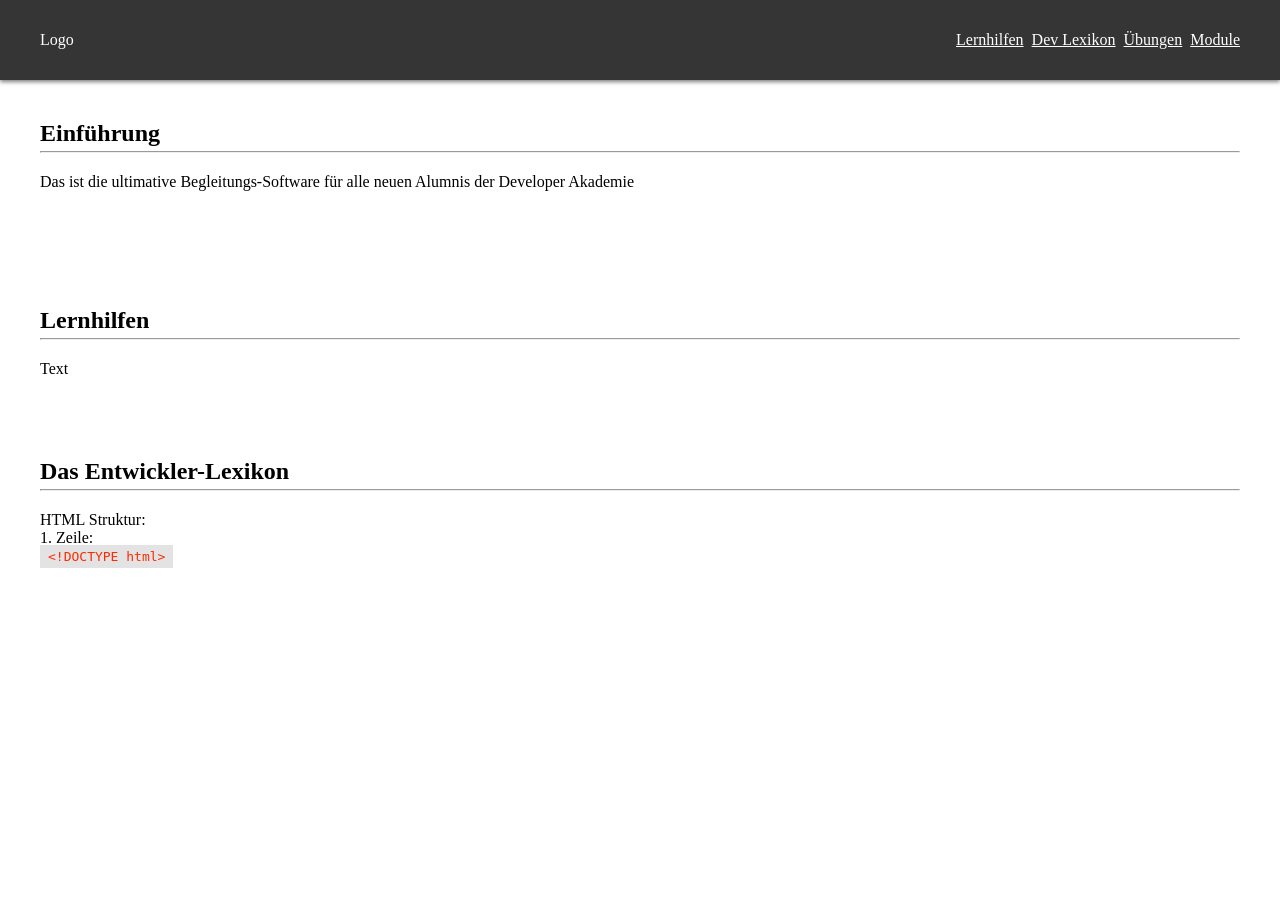
==== index.html @ 34e7822c "feat: initialize project structure with homepage, module layouts, and global stylesheet" ====
<!DOCTYPE html>
<html lang="de">

<head>
    <meta charset="UTF-8">
    <meta name="viewport" content="width=device-width, initial-scale=1.0">
    <title>
        Developer Akademie Companion
    </title>
    <link rel="stylesheet" href="styles.css">
</head>

<body>

    <header>
        <nav>
            <div>Logo
                <a>
                    <img src="">
                </a>
            </div>
            <ul class="nav-links">
                <li><a href="#best-practices">Lernhilfen</a></li>
                <li><a href="#lexikon">Dev Lexikon</a></li>

                <li><a href="#exercises">Übungen</a></li>
                <li><a href="#modules">Module</a></li>
            </ul>
        </nav>
    </header>
    <main>
        <section>
            <h1>Einführung</h1>
            <hr>
            <p>Das ist die ultimative Begleitungs-Software für alle neuen Alumnis der Developer Akademie</p>
            <br>
            <br>

        </section>
        <section>
            <h2>
                Lernhilfen
            </h2>
            <hr>
            <p>Text</p>
        </section>
        <section>
            <h2>
                Das Entwickler-Lexikon
            </h2>
            <hr>
            <p>HTML Struktur:</p>
            <p>1. Zeile:</p>
            <code>&lt;!DOCTYPE html&gt;</code>
        </section>

    </main>


</body>

</html>
---- styles.css ----
* {
    padding: 0;
    margin: 0;
    scroll-behavior: smooth;
    box-sizing: border-box;
}

header {
    height: 80px;
    display: flex;
    padding: 0 40px;
    background: rgb(53, 53, 53);
    color: white;
    box-shadow: 0px 2px 4px 0px rgba(0, 0, 0, 0.5)
}

nav {
    display: flex;
    flex: 1;
    justify-content: space-between;
    align-items: center;
}

ul {
    display: flex;
    gap: 8px;
}

li {
    list-style: none;
}

a {
    color: white;
}

/*=== MAIN ===*/
section {
    padding: 40px 40px;
}

hr {
    margin: 4px 0 20px;
}

code {
    font-size: 13px;
    padding: 4px 8px;
    color: rgb(255, 42, 0);
    background: rgb(227, 227, 227);
}
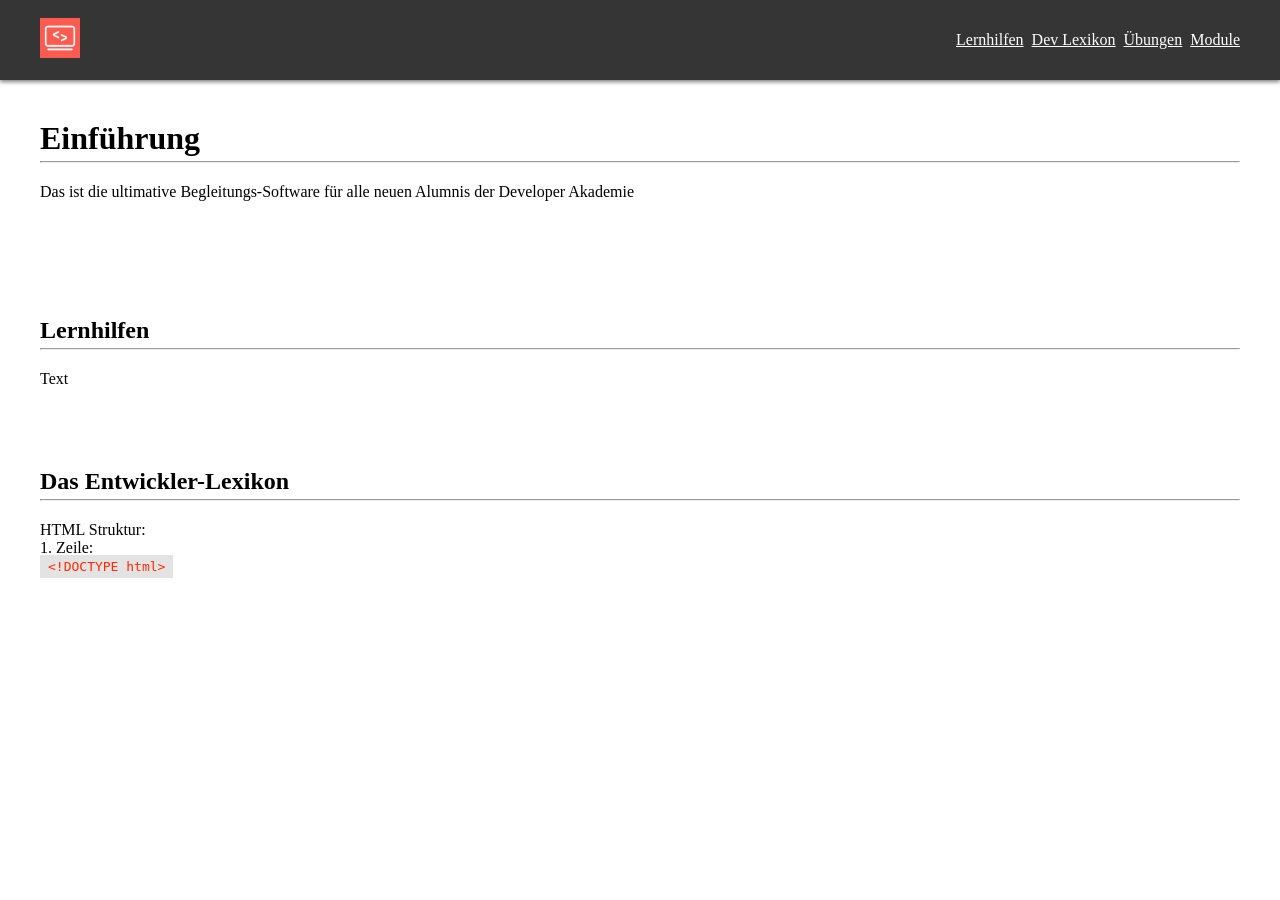
==== commit 649c429b: "feat: add company logo to navigation and update section naming conventions in module content" ====
--- a/index.html
+++ b/index.html
@@ -14,9 +14,9 @@
 
     <header>
         <nav>
-            <div>Logo
+            <div class="logo">
                 <a>
-                    <img src="">
+                    <img src="/img/da-logo.jpeg">
                 </a>
             </div>
             <ul class="nav-links">
--- a/styles.css
+++ b/styles.css
@@ -21,6 +21,11 @@
     align-items: center;
 }
 
+.logo img {
+    height: 40px;
+    width: 40px;
+}
+
 ul {
     display: flex;
     gap: 8px;
@@ -39,6 +44,19 @@
     padding: 40px 40px;
 }
 
+h1 {
+    font-size: 32px;
+}
+
+h2 {
+    font-size: 24px;
+}
+
+h3 {
+    font-size: 20px;
+    margin: 0 0 8px;
+}
+
 hr {
     margin: 4px 0 20px;
 }
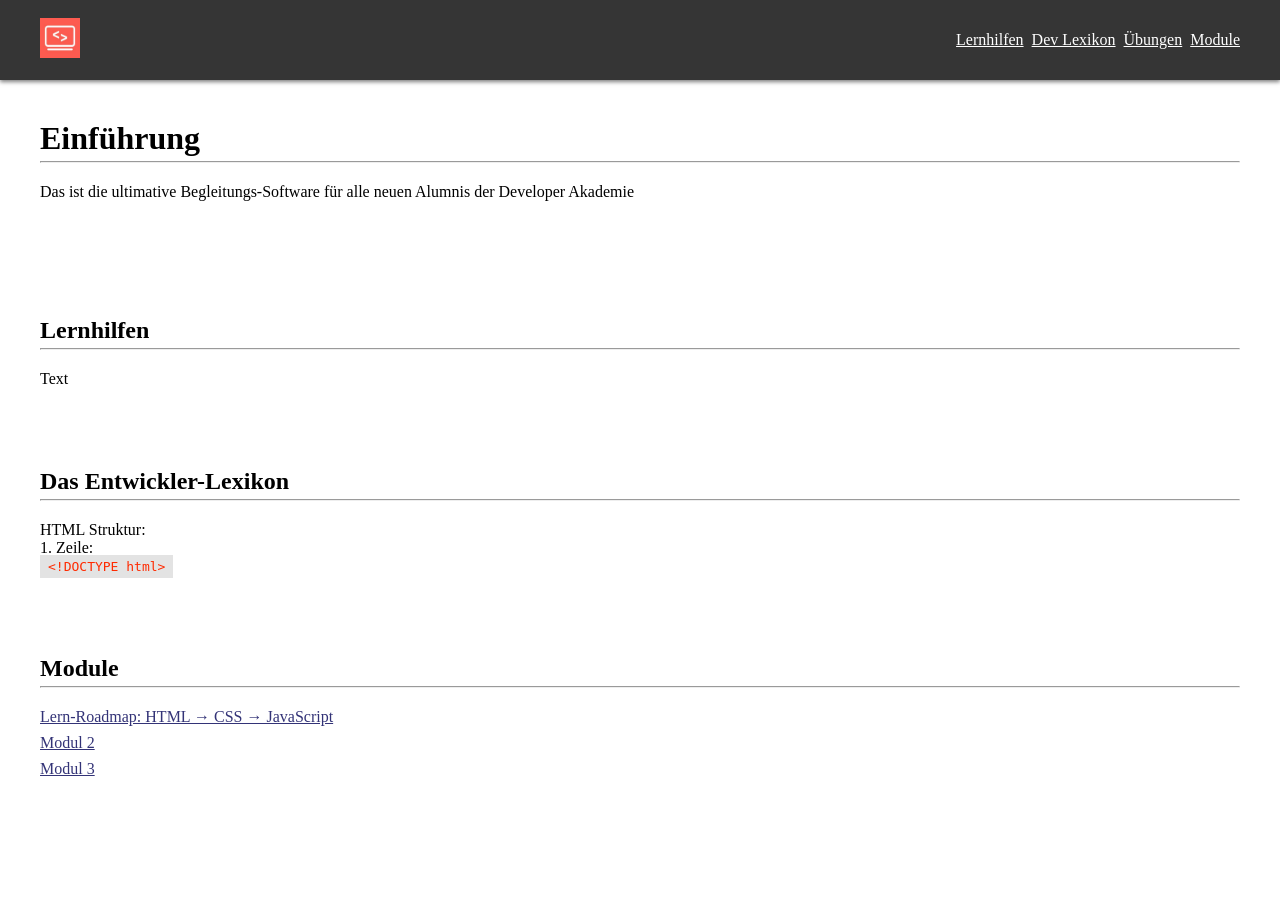
==== commit bbc076e8: "feat: add learning roadmap page (HTML, CSS, JavaScript) and link it from index Co-Authored-By: Claud" ====
--- a/index.html
+++ b/index.html
@@ -53,6 +53,17 @@
             <p>1. Zeile:</p>
             <code>&lt;!DOCTYPE html&gt;</code>
         </section>
+        <section id="modules">
+            <h2>
+                Module
+            </h2>
+            <hr>
+            <ul class="module-list">
+                <li><a href="Roadmap/roadmap.html">Lern-Roadmap: HTML → CSS → JavaScript</a></li>
+                <li><a href="Modul 2/module-2.html">Modul 2</a></li>
+                <li><a href="Module 3/module-3.html">Modul 3</a></li>
+            </ul>
+        </section>
 
     </main>
 
--- a/styles.css
+++ b/styles.css
@@ -66,4 +66,12 @@
     padding: 4px 8px;
     color: rgb(255, 42, 0);
     background: rgb(227, 227, 227);
-}+}
+.module-list {
+    flex-direction: column;
+    gap: 8px;
+}
+
+.module-list a {
+    color: rgb(51, 51, 119);
+}
